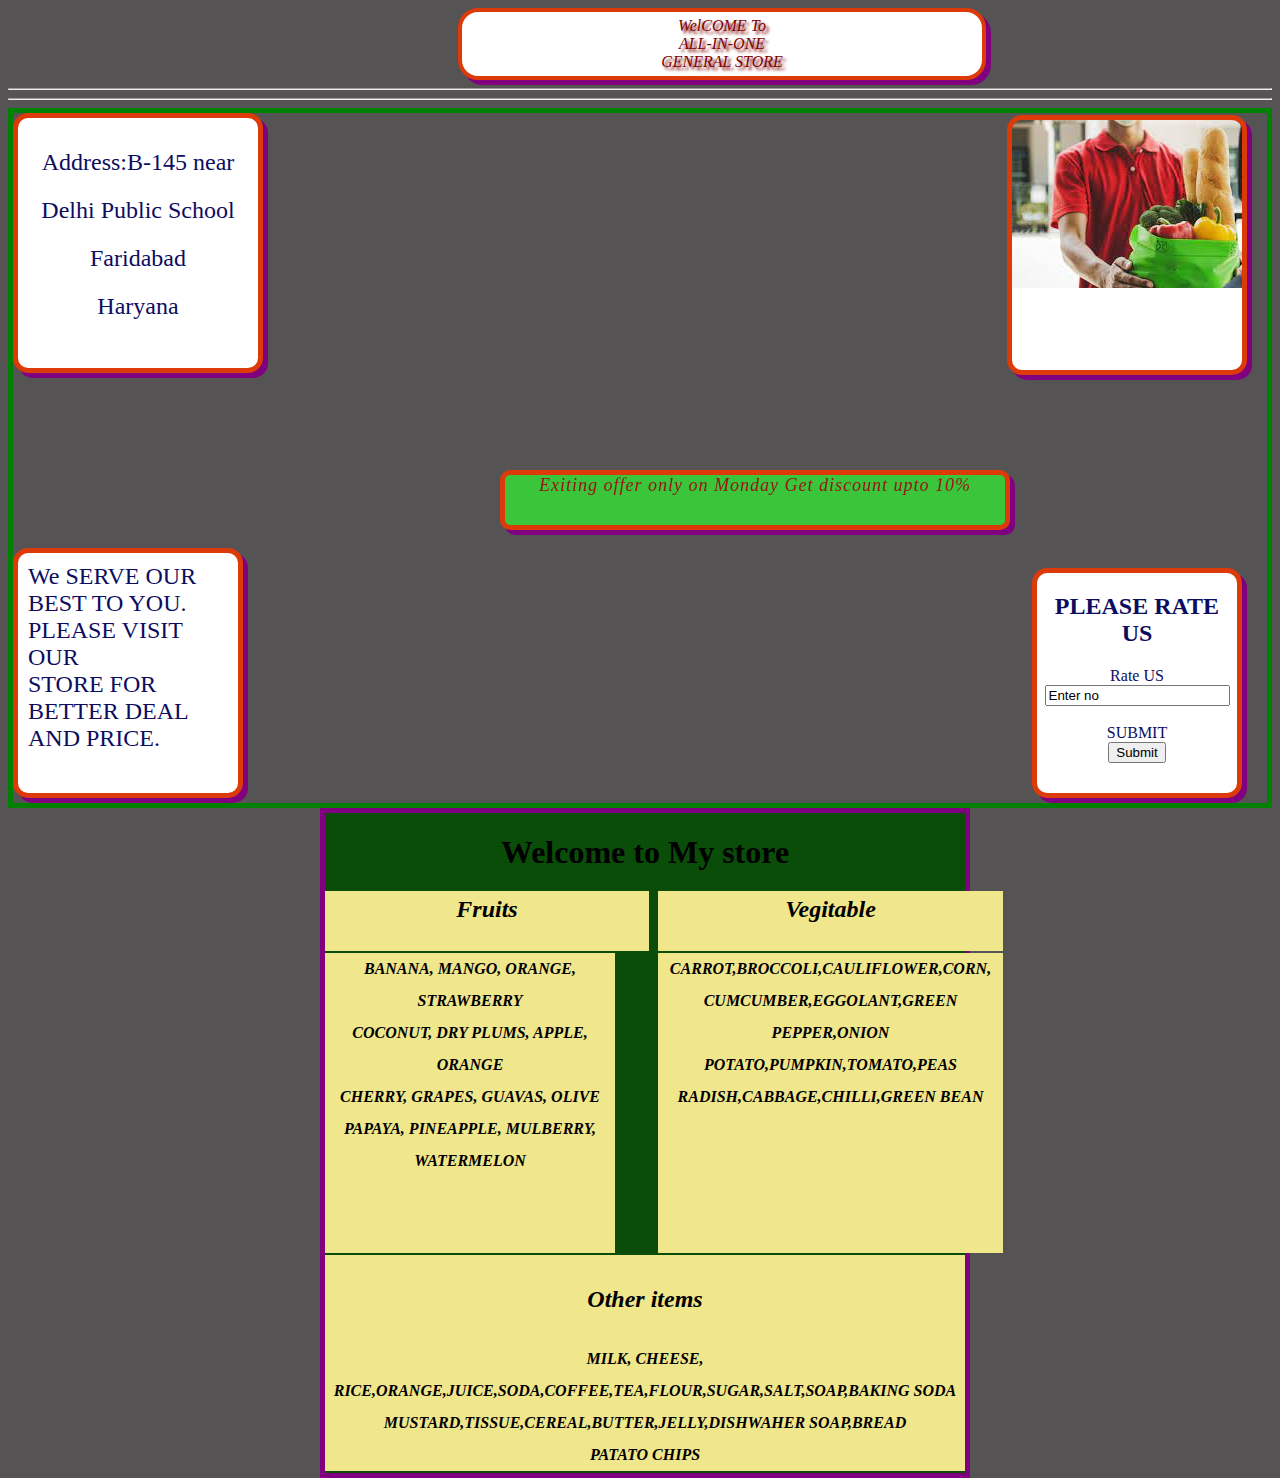
==== index3.html @ 124d7f5d "Add files via upload" ====
<!DOCTYPE html>
<html lang="en">
<head>
    <meta charset="UTF-8">
    <meta http-equiv="X-UA-Compatible" content="IE=edge">
    <meta name="viewport" content="width=device-width, initial-scale=1.0">
    <title>Document</title>
    <link rel="stylesheet" href="./incdex3.css">
</head>
<body>
    <div class="div">WelCOME To <br> ALL-IN-ONE <br> GENERAL STORE</div>
    <hr>
    <hr>
    <div class="container">
        <div class="box" id="box1" >Address:B-145 near <br> Delhi Public School <br>Faridabad <br>Haryana</div>
         
        <div class="box" id="box2"></div>
       
       

        <div class="box" id="box3">We SERVE OUR <br> BEST TO YOU. <br> PLEASE VISIT OUR <br> STORE FOR <br> BETTER DEAL <br> AND PRICE.</div>

        <div class="box" id="box4" >
        
            <h2>PLEASE RATE US</h2>

             <label for="rate">Rate US</label>
            <input type="text" value="Enter no" placeholder="Enter no">
            <br><br>
            <label for="submit">SUBMIT</label>
            <br>
           <input type="submit"  value="Submit" placeholder="Submit">

          
    </div> 
</div>
    
    <div class="container2">

        <h1 class="head">Welcome to My store</h1>

       <h2 class="head2">Fruits</h2>
        <h2 class="head3">Vegitable</h2>
        
        <div class="ch1" >BANANA, MANGO, ORANGE, STRAWBERRY <br> COCONUT, DRY PLUMS, APPLE, ORANGE <br> CHERRY, GRAPES, GUAVAS, OLIVE <br> PAPAYA, PINEAPPLE, MULBERRY, WATERMELON</div>
        <div class="ch2" >CARROT,BROCCOLI,CAULIFLOWER,CORN,<br> CUMCUMBER,EGGOLANT,GREEN <br> PEPPER,ONION <br> POTATO,PUMPKIN,TOMATO,PEAS <br> RADISH,CABBAGE,CHILLI,GREEN BEAN</div>
        <div class="ch3"> <h2 class="head4">Other items</h2>

        MILK, CHEESE, RICE,ORANGE,JUICE,SODA,COFFEE,TEA,FLOUR,SUGAR,SALT,SOAP,BAKING SODA 
    <br>
        MUSTARD,TISSUE,CEREAL,BUTTER,JELLY,DISHWAHER SOAP,BREAD
    <br>
        PATATO CHIPS  </div>
    </div>
        
    
    <div class="fixbox"><span>Exiting offer only on Monday </span><span> Get discount upto 10% </span> </div>

    
</body>
</html>
---- incdex3.css ----
body{
    background-color: rgb(85, 83, 83);
}
.div{

      color: maroon;
      background-color: white;
      border-radius: 20px;
      border: 4px solid rgb(221, 58, 9);
      padding: 5px;
      padding-left: 10px;
      padding-right: 10px;
      text-align: center;
      display: inline-block;
      width: 500px;
      margin-left: 450px;
      box-shadow: 5px 5px purple;
      font-style: italic;
      text-shadow: 3px 3px 3px maroon;
     
}
.container{
    display:flex;
    border: 5px solid green;
    width: 100%;
    
    flex-flow: row wrap;
    box-sizing: border-box;
   
      height: 700px;
      position: relative;
      
    
    
}

.box{
   background-color: white;
   border: 5px solid  rgb(221, 58, 9); 
   border-radius: 15px;
   box-shadow: 5px 5px purple;
   width: 200px;
   height: 220px;

}


#box1{
  color: #0d0d60;
  padding: 20px;
  padding-bottom: 10px;

  line-height: 2;
  text-align: center;
  font-size: x-large;
  font-family: fantasy
 }


 #box2{
   background-image: url(./fruite\ basket);
   background-repeat: no-repeat;
   position: absolute;
    top: 2px;
   right: 20px;
   padding: 15px;
   box-shadow: 5px 5px purple;
   text-shadow: 3px 3px 3px blue;
   background-color: white;
}

#box3{
  padding: 10px;
  color: #0d0d60;
  
  font-family: fantasy;
  font-size: x-large;
  position: absolute;
  bottom: 5px;
} 
    
 
 #box4{
  
   text-align: center;
   text-shadow: rgb(4, 4, 85);
   position: absolute;
   bottom: 5px;
   right: 25px;
   color: #0d0d60;
  
   
  
  font-family: fantasy;

 }

 .fixbox{

    color: rgb(153, 19, 19);
    background-color: rgb(59, 197, 59);
    border: 5px solid  rgb(221, 58, 9); 
    box-shadow: 5px 5px purple;
    width: 500px;
    height: 50px;
    border-radius: 10px;
    position: fixed;
    left: 500px;
    top: 470px;
    
    font-size: large;
    font-style: italic;
    letter-spacing: 1px;
    text-align: center;

 }
 .container2{
      
   background-color: rgb(9, 77, 9);
    border: 5px solid purple;
    position: absolute;
    left: 25%;
    right:25%;
    width: 50%;
    height: 660px;
    
   

 }
 .head{
   text-align: center;

 }

.head2{
   
  background-color: khaki;
  font-style: italic;
  font-weight: bold;
  padding: 5px 0 35px 0;
  text-align: center;
  position: absolute;
  top: 58px;
  width: 324px;
  height: 20px;

}
.head3{
      
  
  background-color: khaki;
    font-style: italic;
    font-weight: bold;
    padding: 5px 0 35px 0;
    text-align: center;
    position: absolute;
    left: 333px;
    top: 58px;
    bottom: 441px;
    width: 345px;
    height: 20px;

}

 .ch1{
  background-color: khaki;
  text-align: center;
  line-height: 2;
  font-style: italic;
  font-weight: bold;
  position: absolute;
  top: 140px;
  right: 350px;
  height: 300px;

 }
 .ch2{
   

  background-color: khaki;
  text-align: center;
  line-height: 2;
  font-style: italic;
  font-weight: bold;
  position: absolute;
  left: 333px;
  top: 140px;
  width: 345px;
  height: 300px;

 }
 .ch3{
   background-color: khaki;
   text-align: center;
   line-height: 2;
   font-style: italic;
   font-weight: bold;
   position: absolute;
   top: 442px;
   

  

 }
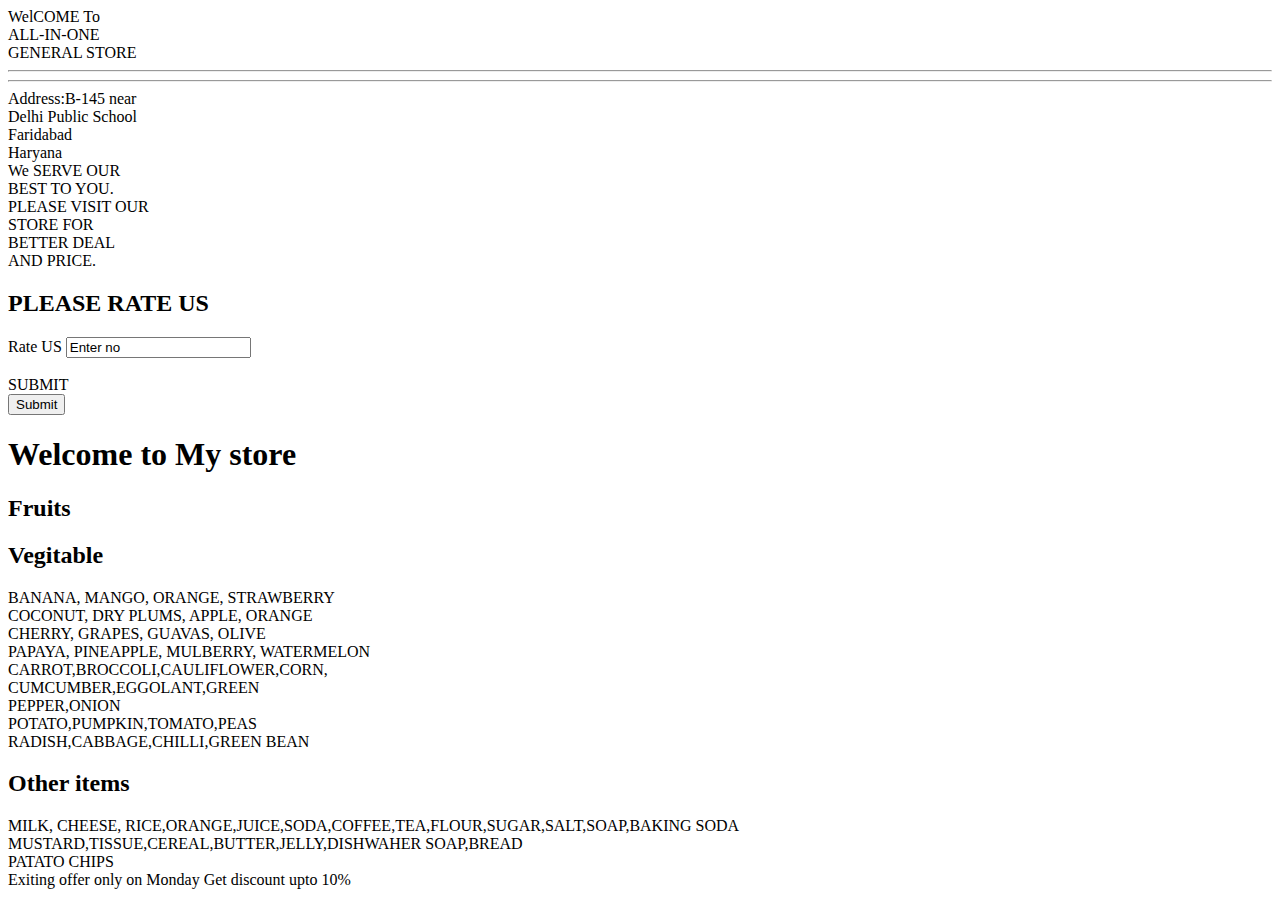
==== commit 17289847: "Update index3.html" ====
--- a/index3.html
+++ b/index3.html
@@ -5,7 +5,7 @@
     <meta http-equiv="X-UA-Compatible" content="IE=edge">
     <meta name="viewport" content="width=device-width, initial-scale=1.0">
     <title>Document</title>
-    <link rel="stylesheet" href="./incdex3.css">
+    <link rel="stylesheet" href="./index3.css">
 </head>
 <body>
     <div class="div">WelCOME To <br> ALL-IN-ONE <br> GENERAL STORE</div>
@@ -58,4 +58,4 @@
 
     
 </body>
-</html>+</html>
